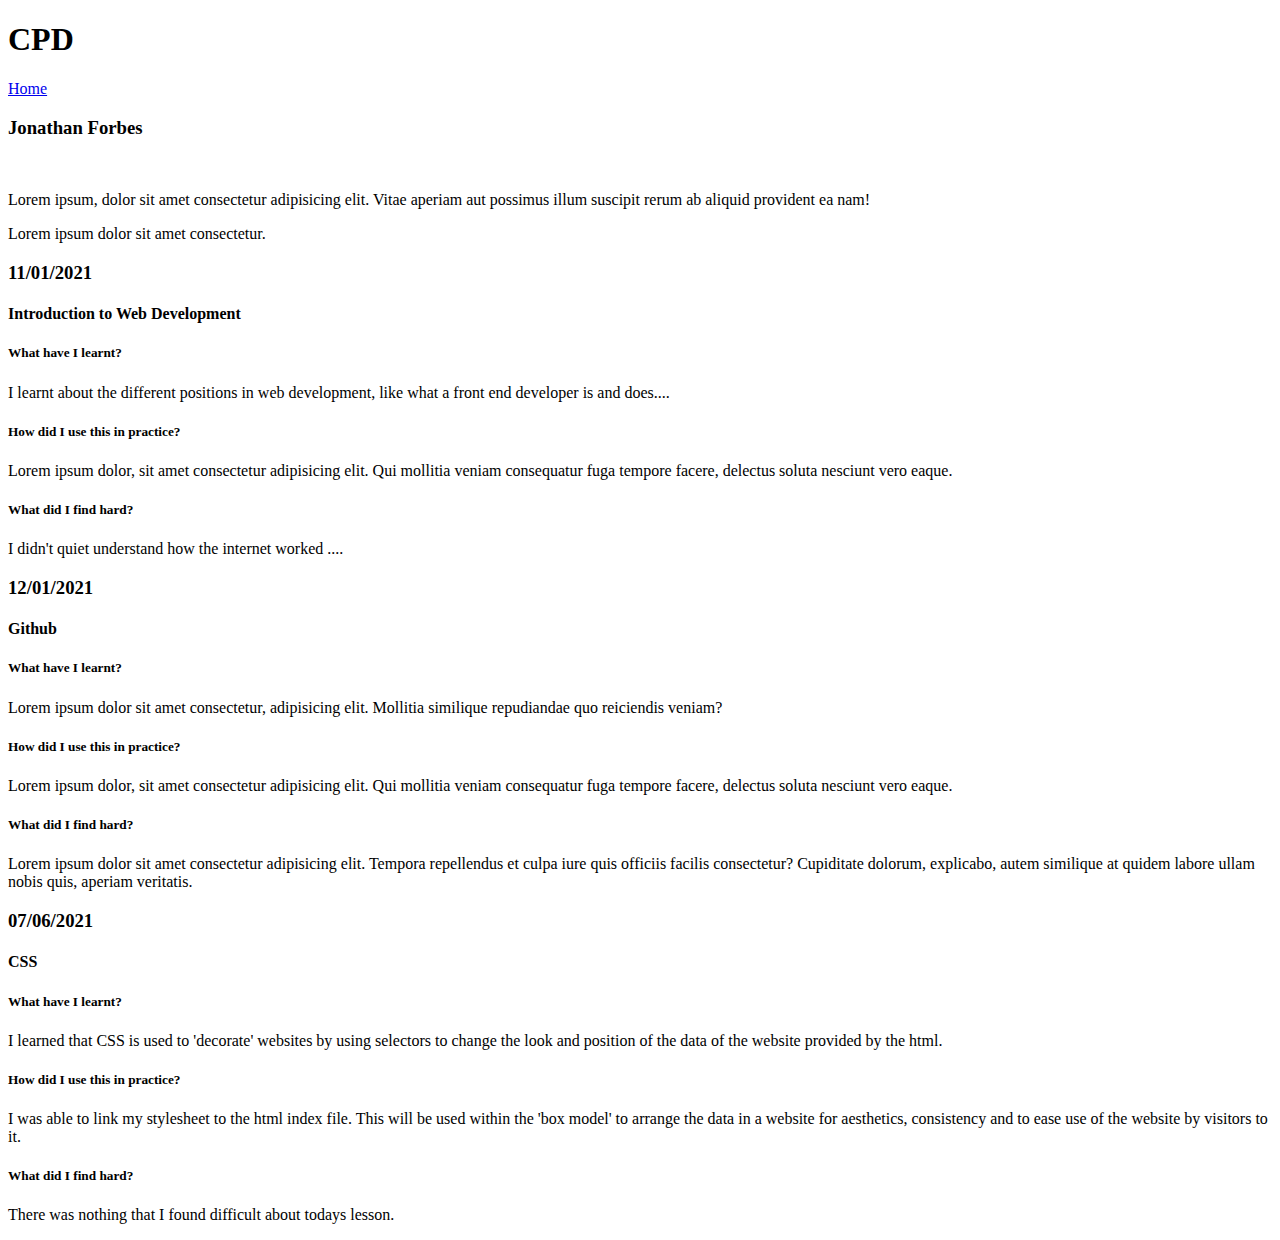
==== CPD/index.html @ 503a936c "CPD 07/06/2021" ====
<!DOCTYPE html>
<html lang="en">
<head>
  <meta charset="UTF-8">
  <meta http-equiv="X-UA-Compatible" content="IE=edge">
  <meta name="viewport" content="width=device-width, initial-scale=1.0">
  <title>CPD</title>
  <link rel="preconnect" href="https://fonts.gstatic.com">
  <link href="https://fonts.googleapis.com/css2?family=Lexend+Deca&display=swap" rel="stylesheet">
  <link rel="stylesheet" href="../assets/styles/base.css">
</head>
<body>

  <header>
    <h1>CPD</h1>
    <nav>
      <a href="../index.html">Home</a>
    </nav>
  </header>

  <article>
    <h3>Jonathan Forbes</h3>
    <img src="https:via.placeholder.com/150" alt="">
    <p>Lorem ipsum, dolor sit amet consectetur adipisicing elit. Vitae aperiam aut possimus illum suscipit rerum ab aliquid provident ea nam!</p>
    <p>Lorem ipsum dolor sit amet consectetur.</p>
  </article>

  <article>
    <h3>11/01/2021</h3>
    <h4>Introduction to Web Development</h4>
    <h5>What have I learnt?</h5>
    <p>I learnt about the different positions in web development, like what a front end developer is and does....</p>
    <h5>How did I use this in practice?</h5>
    <p>Lorem ipsum dolor, sit amet consectetur adipisicing elit. Qui mollitia veniam consequatur fuga tempore facere, delectus soluta nesciunt vero eaque.</p>
    <h5>What did I find hard?</h5>
    <p>I didn't quiet understand how the internet worked ....</p>
  </article>

  <article>
    <h3>12/01/2021</h3>
    <h4>Github</h4>
    <h5>What have I learnt?</h5>
    <p>Lorem ipsum dolor sit amet consectetur, adipisicing elit. Mollitia similique repudiandae quo reiciendis veniam?</p>
    <h5>How did I use this in practice?</h5>
    <p>Lorem ipsum dolor, sit amet consectetur adipisicing elit. Qui mollitia veniam consequatur fuga tempore facere,
      delectus soluta nesciunt vero eaque.</p>
    <h5>What did I find hard?</h5>
    <p>Lorem ipsum dolor sit amet consectetur adipisicing elit. Tempora repellendus et culpa iure quis officiis facilis consectetur? Cupiditate dolorum, explicabo, autem similique at quidem labore ullam nobis quis, aperiam veritatis.</p>
  </article>

  <article>
    <h3>07/06/2021</h3>
    <h4>CSS</h4>
    <h5>What have I learnt?</h5>
    <p>I learned that CSS is used to 'decorate' websites by using selectors to change the look and position of the data of the website provided by the html.</p>
    <h5>How did I use this in practice?</h5>
    <p>I was able to link my stylesheet to the html index file. This will be used within the 'box model' to arrange the data in a website for aesthetics, consistency and to ease use of the website by visitors to it.</p>
    <h5>What did I find hard?</h5>
    <p>There was nothing that I found difficult about todays lesson.</p>
  </article>
  
</body>
</html>
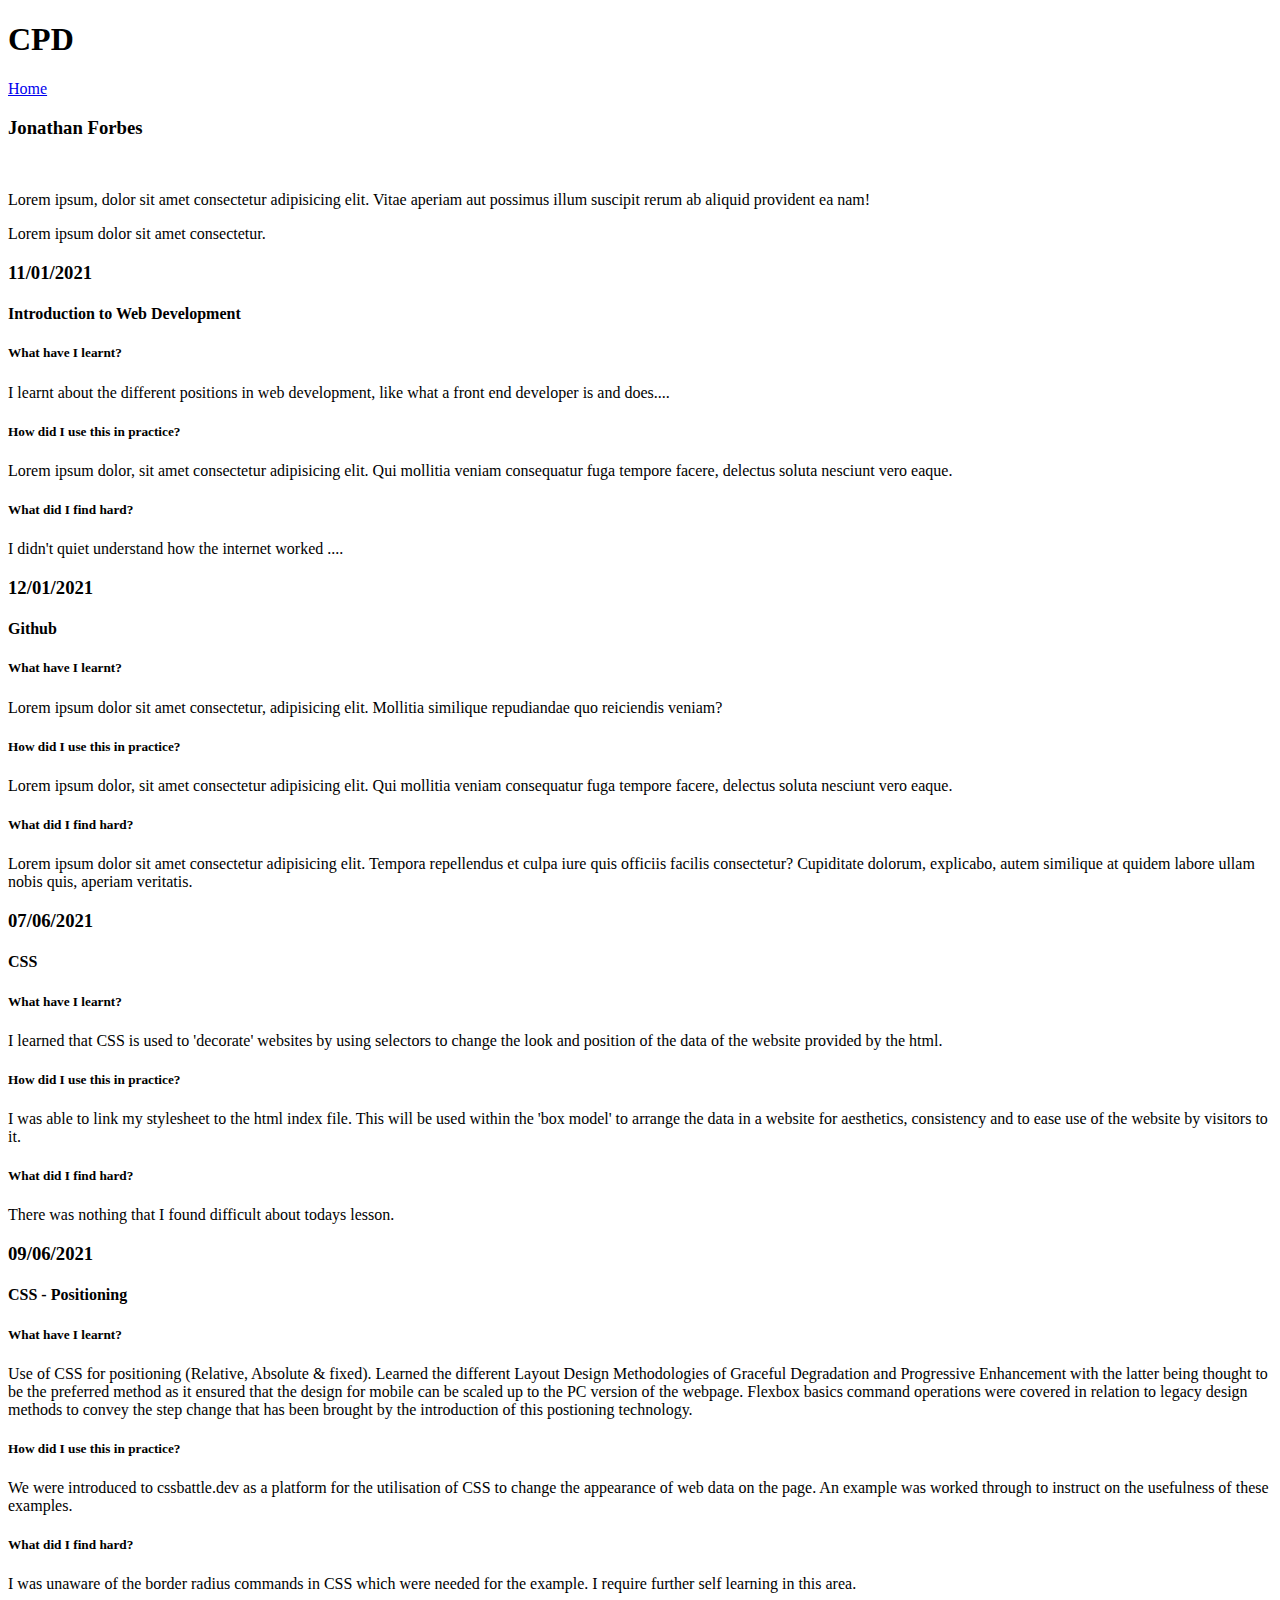
==== commit 8afb5276: "CPD CSS - Positioning 09/06/2021" ====
--- a/CPD/index.html
+++ b/CPD/index.html
@@ -59,5 +59,16 @@
     <p>There was nothing that I found difficult about todays lesson.</p>
   </article>
   
+  <article>
+    <h3>09/06/2021</h3>
+    <h4>CSS - Positioning</h4>
+    <h5>What have I learnt?</h5>
+    <p>Use of CSS for positioning (Relative, Absolute & fixed). Learned the different Layout Design Methodologies of Graceful Degradation and Progressive Enhancement with the latter being thought to be the preferred method as it ensured that the design for mobile can be scaled up to the PC version of the webpage. Flexbox basics command operations were covered in relation to legacy design methods to convey the step change that has been brought by the introduction of this postioning technology.</p>
+    <h5>How did I use this in practice?</h5>
+    <p>We were introduced to cssbattle.dev as a platform for the utilisation of CSS to change the appearance of web data on the page. An example was worked through to instruct on the usefulness of these examples.</p>
+    <h5>What did I find hard?</h5>
+    <p>I was unaware of the border radius commands in CSS which were needed for the example. I require further self learning in this area.</p>
+  </article>
+
 </body>
 </html>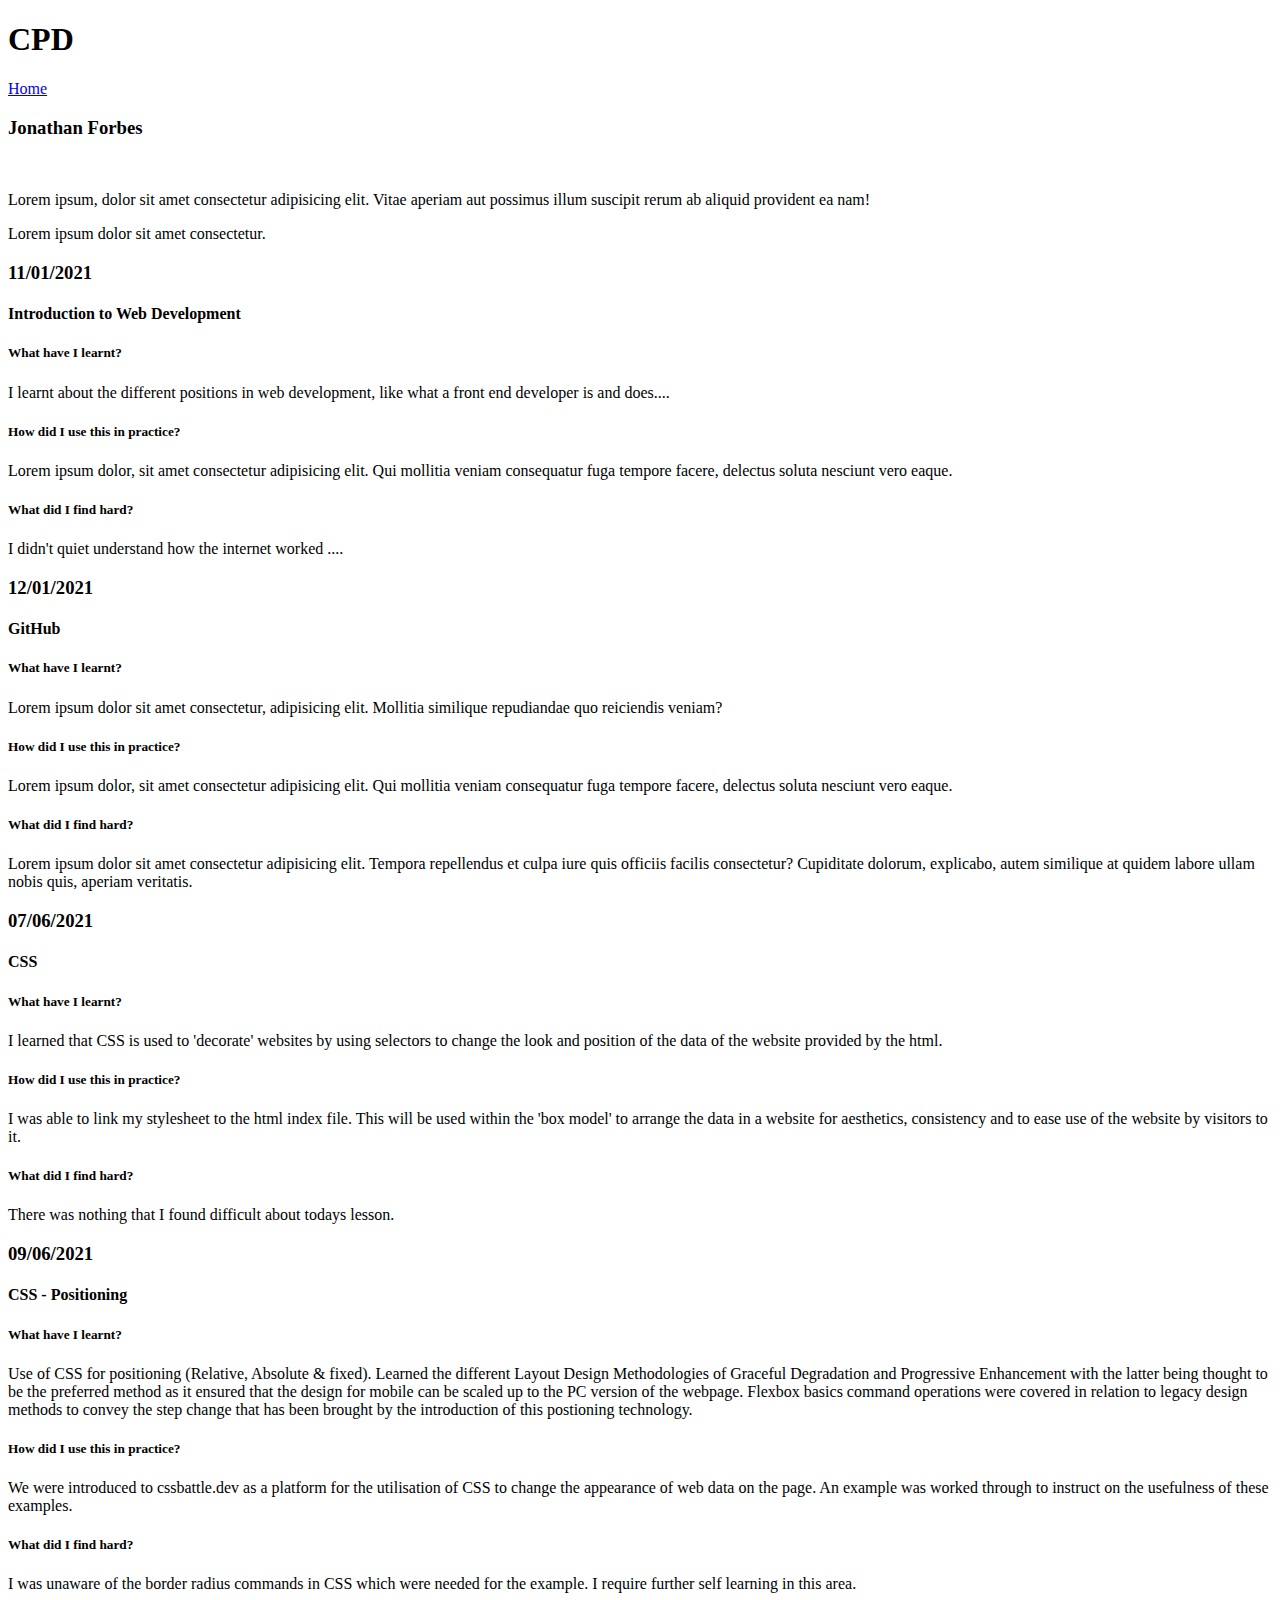
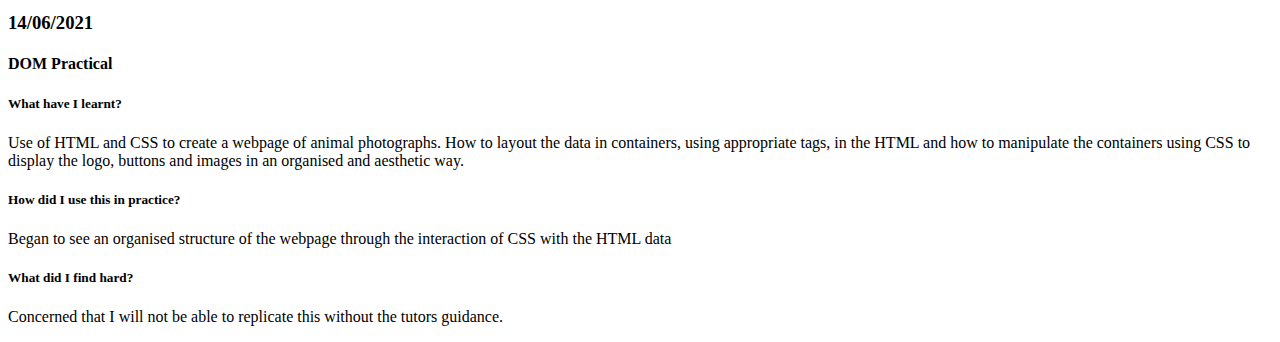
==== commit ba5b3368: "Module 2" ====
--- a/CPD/index.html
+++ b/CPD/index.html
@@ -38,7 +38,7 @@
 
   <article>
     <h3>12/01/2021</h3>
-    <h4>Github</h4>
+    <h4>GitHub</h4>
     <h5>What have I learnt?</h5>
     <p>Lorem ipsum dolor sit amet consectetur, adipisicing elit. Mollitia similique repudiandae quo reiciendis veniam?</p>
     <h5>How did I use this in practice?</h5>
@@ -70,5 +70,16 @@
     <p>I was unaware of the border radius commands in CSS which were needed for the example. I require further self learning in this area.</p>
   </article>
 
+  <article>
+    <h3>14/06/2021</h3>
+    <h4>DOM Practical</h4>
+    <h5>What have I learnt?</h5>
+    <p>Use of HTML and CSS to create a webpage of animal photographs. How to layout the data in containers, using appropriate tags, in the HTML and how to manipulate the containers using CSS to display the logo, buttons and images in an organised and aesthetic way.</p>
+    <h5>How did I use this in practice?</h5>
+    <p>Began to see an organised structure of the webpage through the interaction of CSS with the HTML data</p>
+    <h5>What did I find hard?</h5>
+    <p>Concerned that I will not be able to replicate this without the tutors guidance.</p>
+  </article>
+
 </body>
 </html>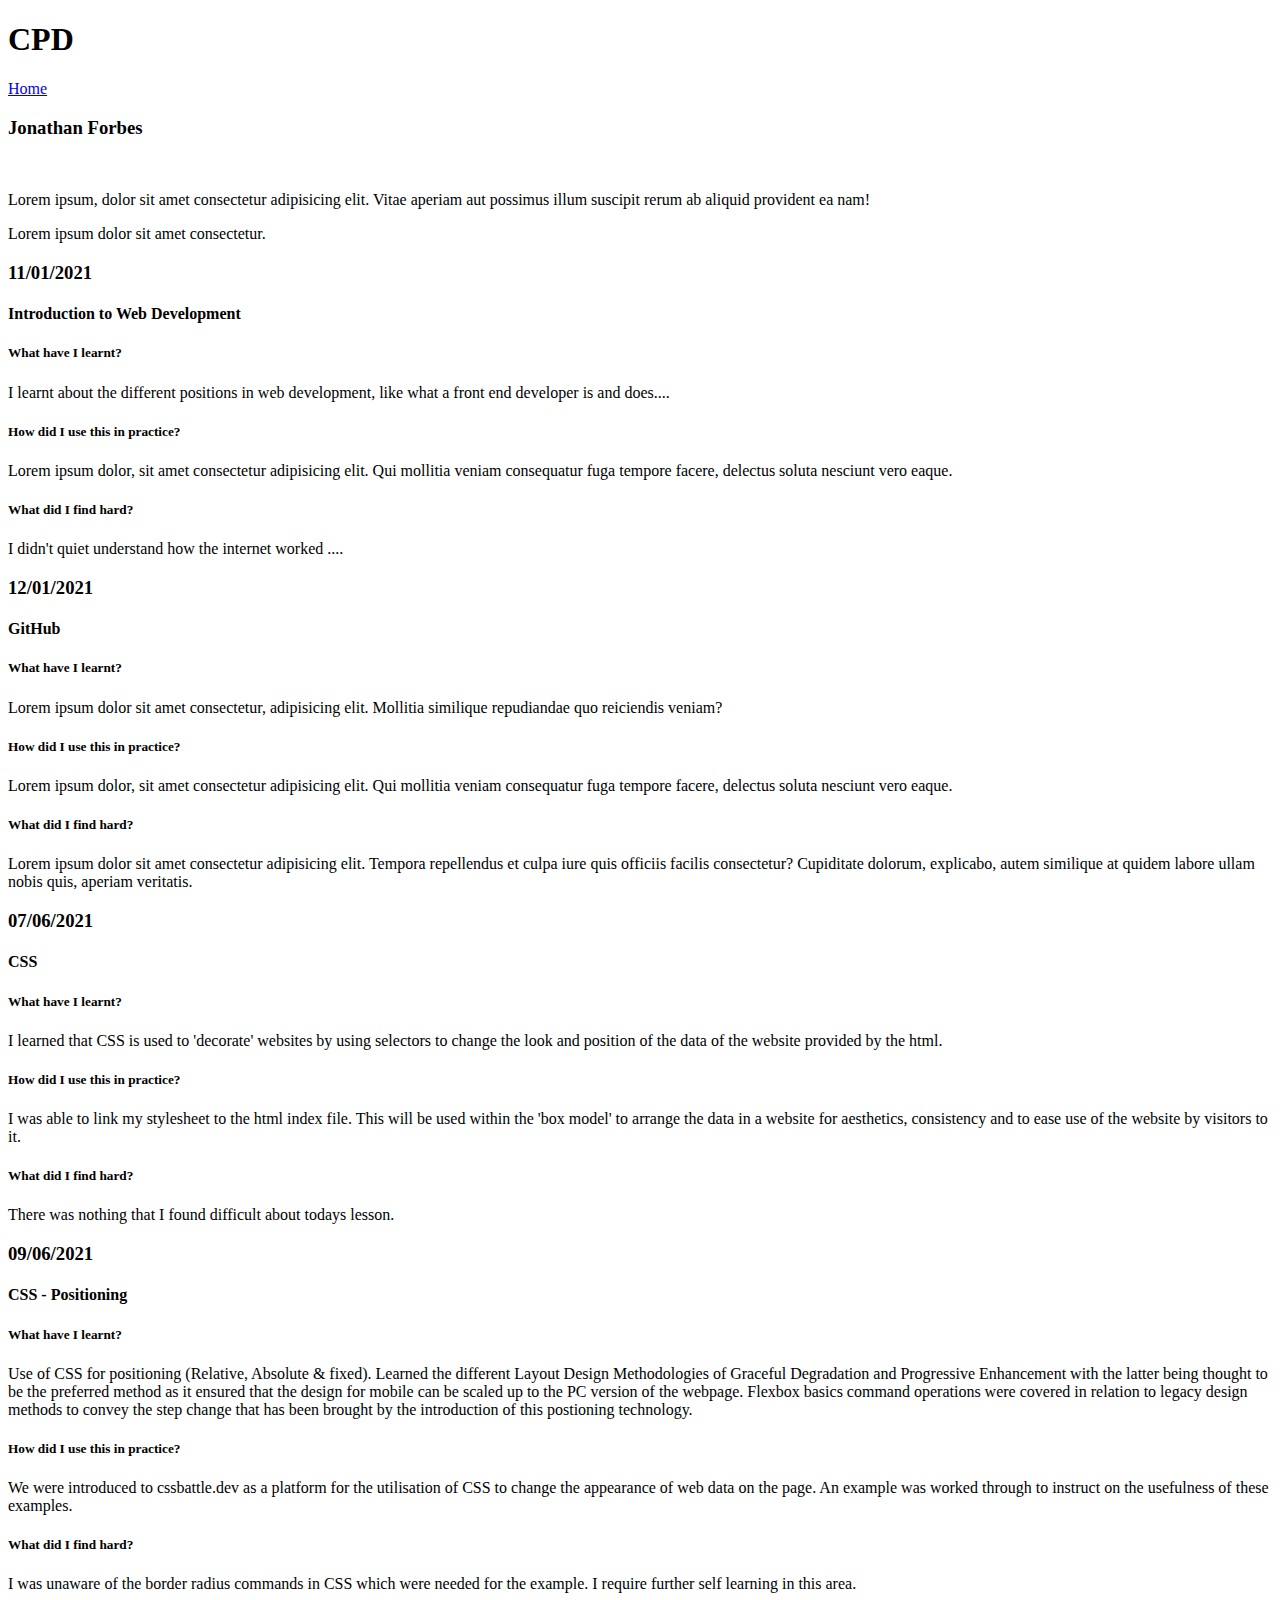
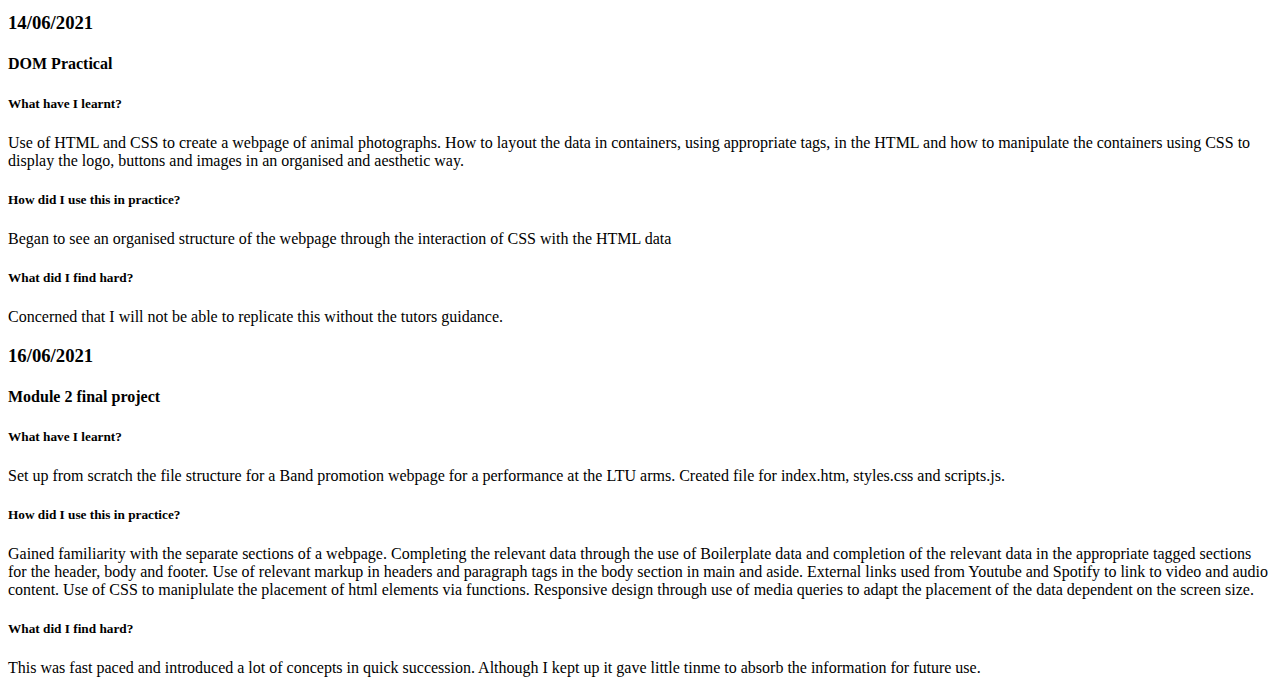
==== commit d9e0da7a: "Updated CPD 16/06/2021" ====
--- a/CPD/index.html
+++ b/CPD/index.html
@@ -81,5 +81,16 @@
     <p>Concerned that I will not be able to replicate this without the tutors guidance.</p>
   </article>
 
+  <article>
+    <h3>16/06/2021</h3>
+    <h4>Module 2 final project</h4>
+    <h5>What have I learnt?</h5>
+    <p>Set up from scratch the file structure for a Band promotion webpage for a performance at the LTU arms. Created file for index.htm, styles.css and scripts.js.</p>
+    <h5>How did I use this in practice?</h5>
+    <p>Gained familiarity with the separate sections of a webpage. Completing the relevant data through the use of Boilerplate data and completion of the relevant data in the appropriate tagged sections for the header, body and footer. Use of relevant markup in headers and paragraph tags in the body section in main and aside. External links used from Youtube and Spotify to link to video and audio content. Use of CSS to maniplulate the placement of html elements via functions. Responsive design through use of media queries to adapt the placement of the data dependent on the screen size.</p>
+    <h5>What did I find hard?</h5>
+    <p>This was fast paced and introduced a lot of concepts in quick succession. Although I kept up it gave little tinme to absorb the information for future use.</p>
+  </article>
+
 </body>
 </html>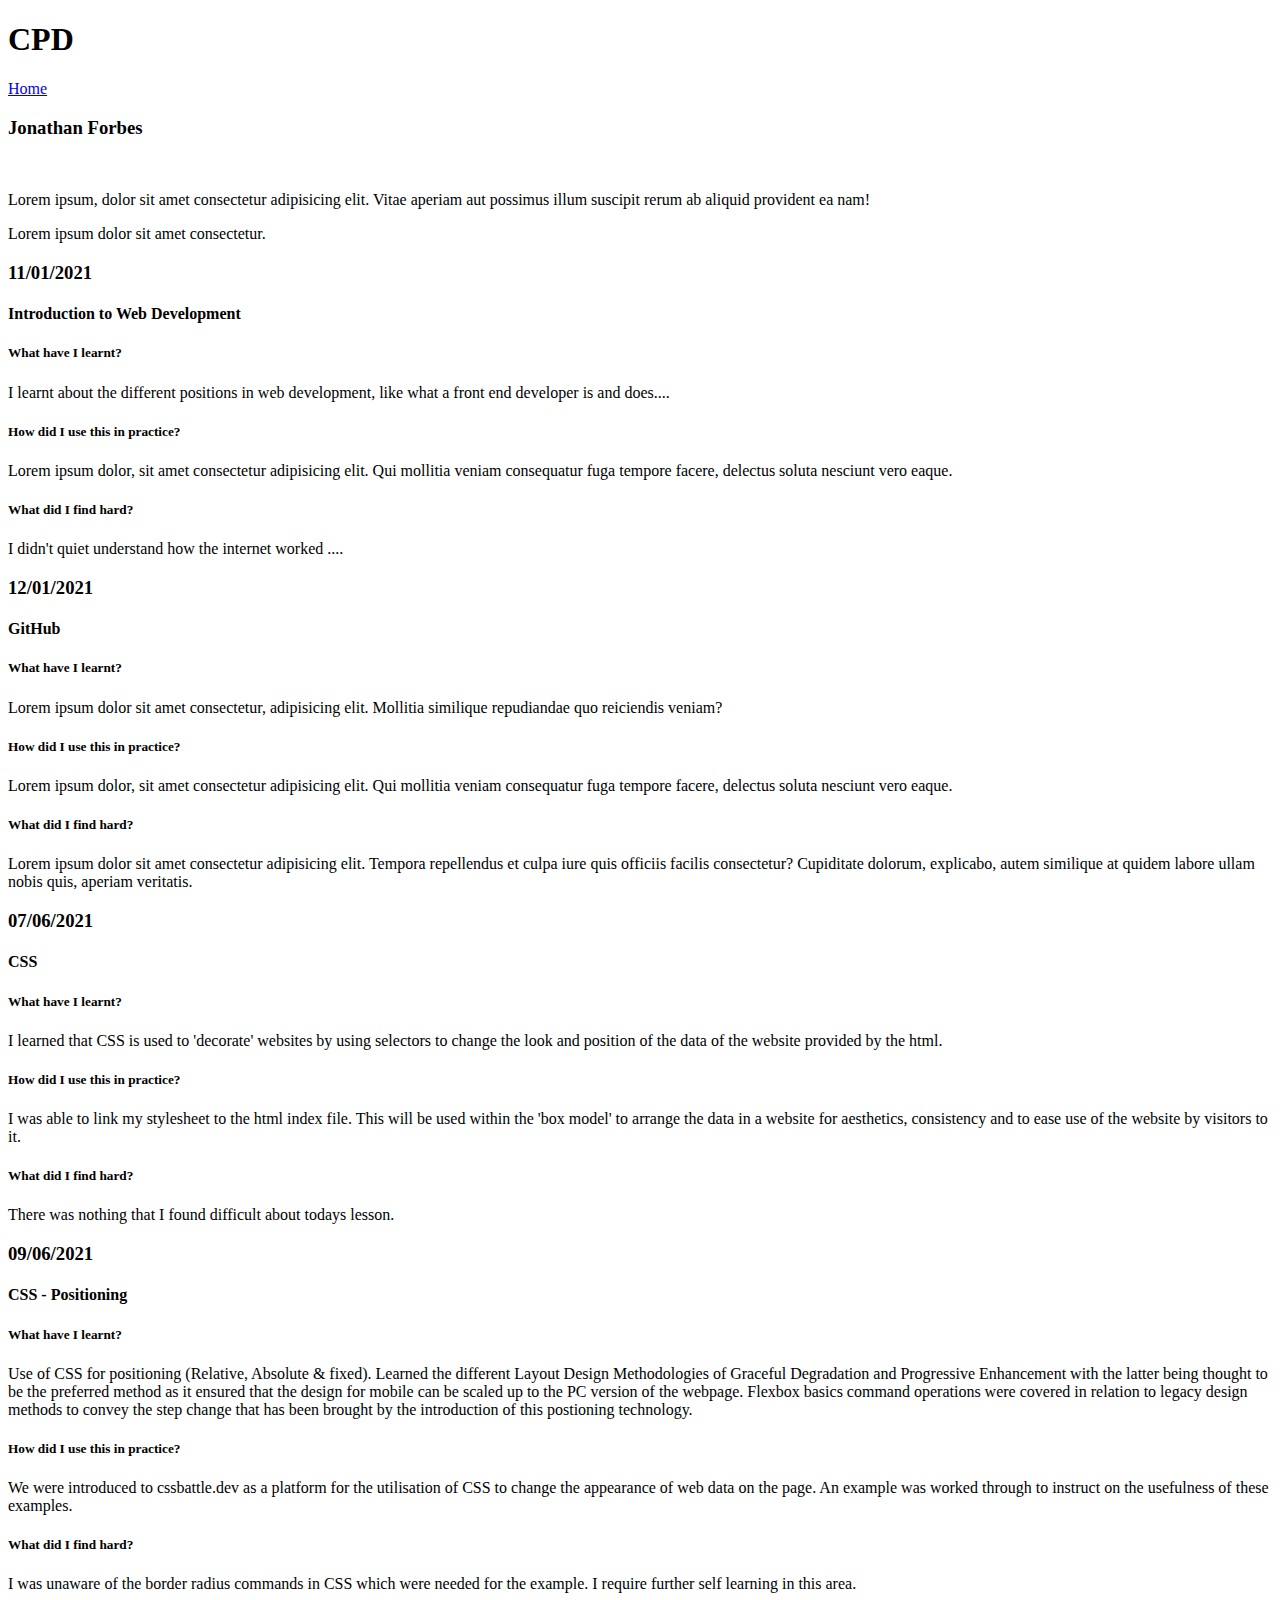
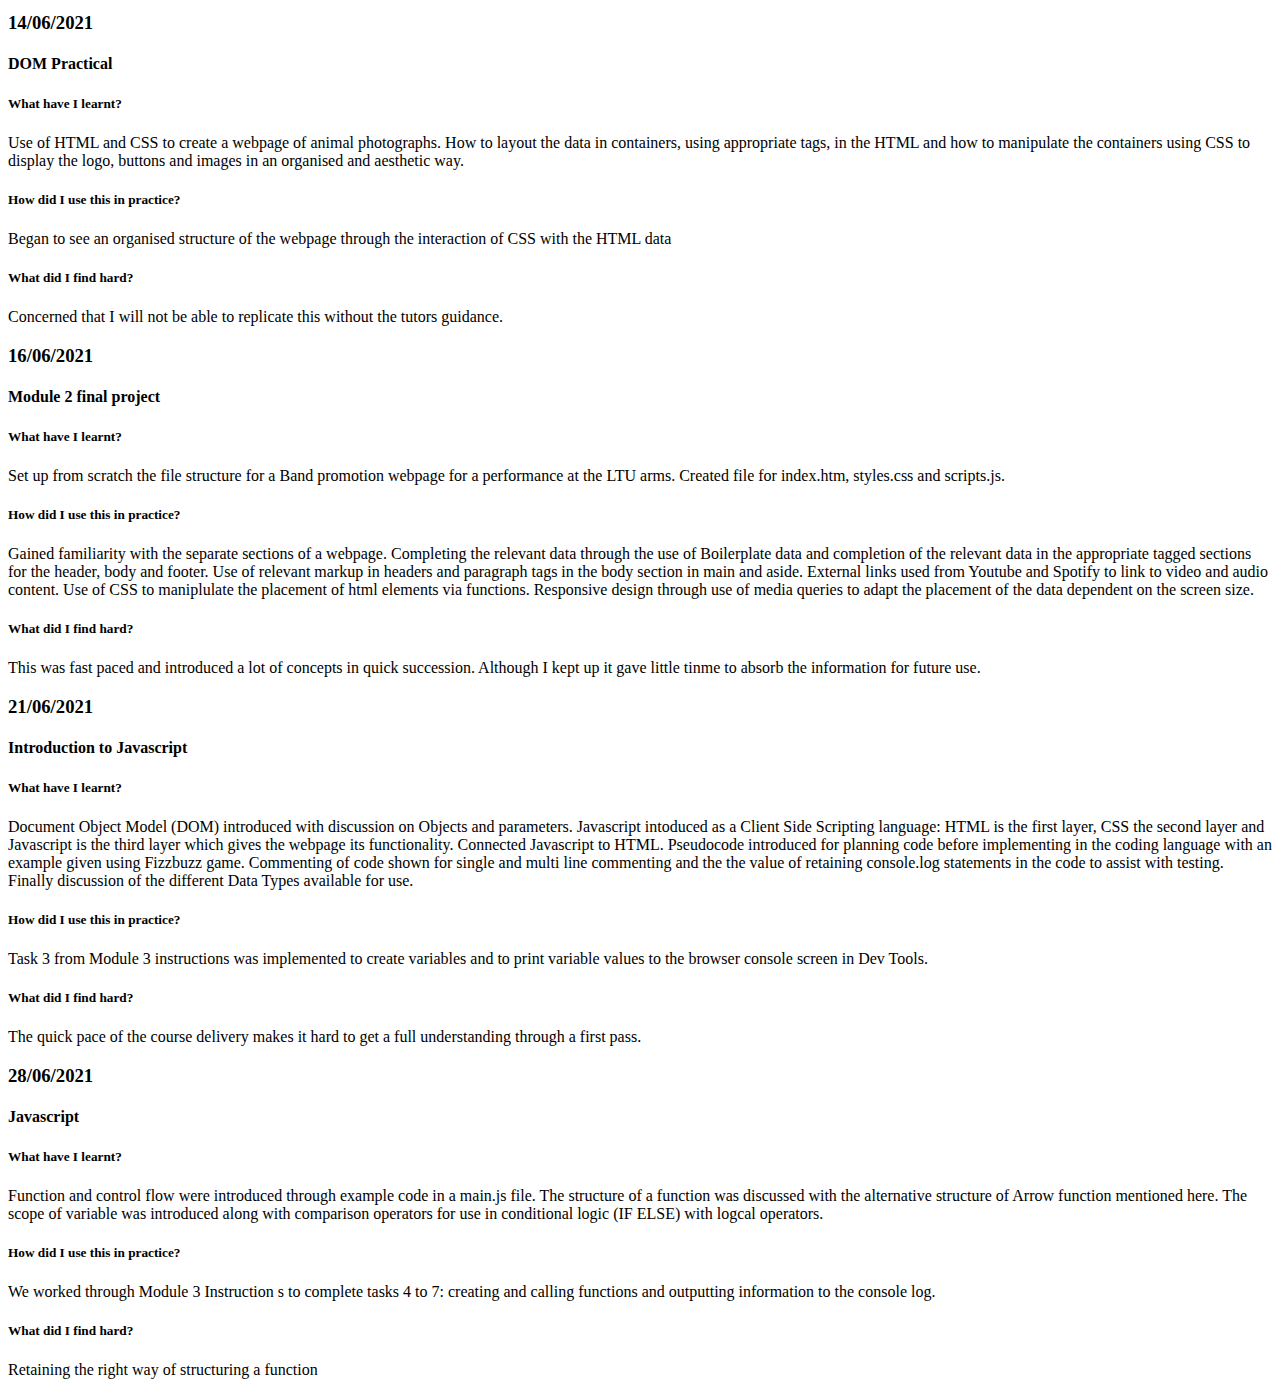
==== commit 1fec5c9a: "CPD up to 23/06/2021" ====
--- a/CPD/index.html
+++ b/CPD/index.html
@@ -92,5 +92,27 @@
     <p>This was fast paced and introduced a lot of concepts in quick succession. Although I kept up it gave little tinme to absorb the information for future use.</p>
   </article>
 
+  <article>
+    <h3>21/06/2021</h3>
+    <h4>Introduction to Javascript</h4>
+    <h5>What have I learnt?</h5>
+    <p>Document Object Model (DOM) introduced with discussion on Objects and parameters. Javascript intoduced as a Client Side Scripting language: HTML is the first layer, CSS the second layer and Javascript is the third layer which gives the webpage its functionality. Connected Javascript to HTML. Pseudocode introduced for planning code before implementing in the coding language with an example given using Fizzbuzz game. Commenting of code shown for single and multi line commenting and the the value of retaining console.log statements in the code to assist with testing. Finally discussion of the different Data Types available for use.</p>
+    <h5>How did I use this in practice?</h5>
+    <p>Task 3 from Module 3 instructions was implemented to create variables and to print variable values to the browser console screen in Dev Tools.</p>
+    <h5>What did I find hard?</h5>
+    <p>The quick pace of the course delivery makes it hard to get a full understanding through a first pass.</p>
+  </article>
+  
+  <article>
+    <h3>28/06/2021</h3>
+    <h4>Javascript</h4>
+    <h5>What have I learnt?</h5>
+    <p>Function and control flow were introduced through example code in a main.js file. The structure of a function was discussed with the alternative structure of Arrow function mentioned here. The scope of variable was introduced along with comparison operators for use in conditional logic (IF ELSE) with logcal operators.</p>
+    <h5>How did I use this in practice?</h5>
+    <p>We worked through Module 3 Instruction s to complete tasks 4 to 7: creating and calling functions and outputting information to the console log.</p>
+    <h5>What did I find hard?</h5>
+    <p>Retaining the right way of structuring a function</p>
+  </article>
+
 </body>
 </html>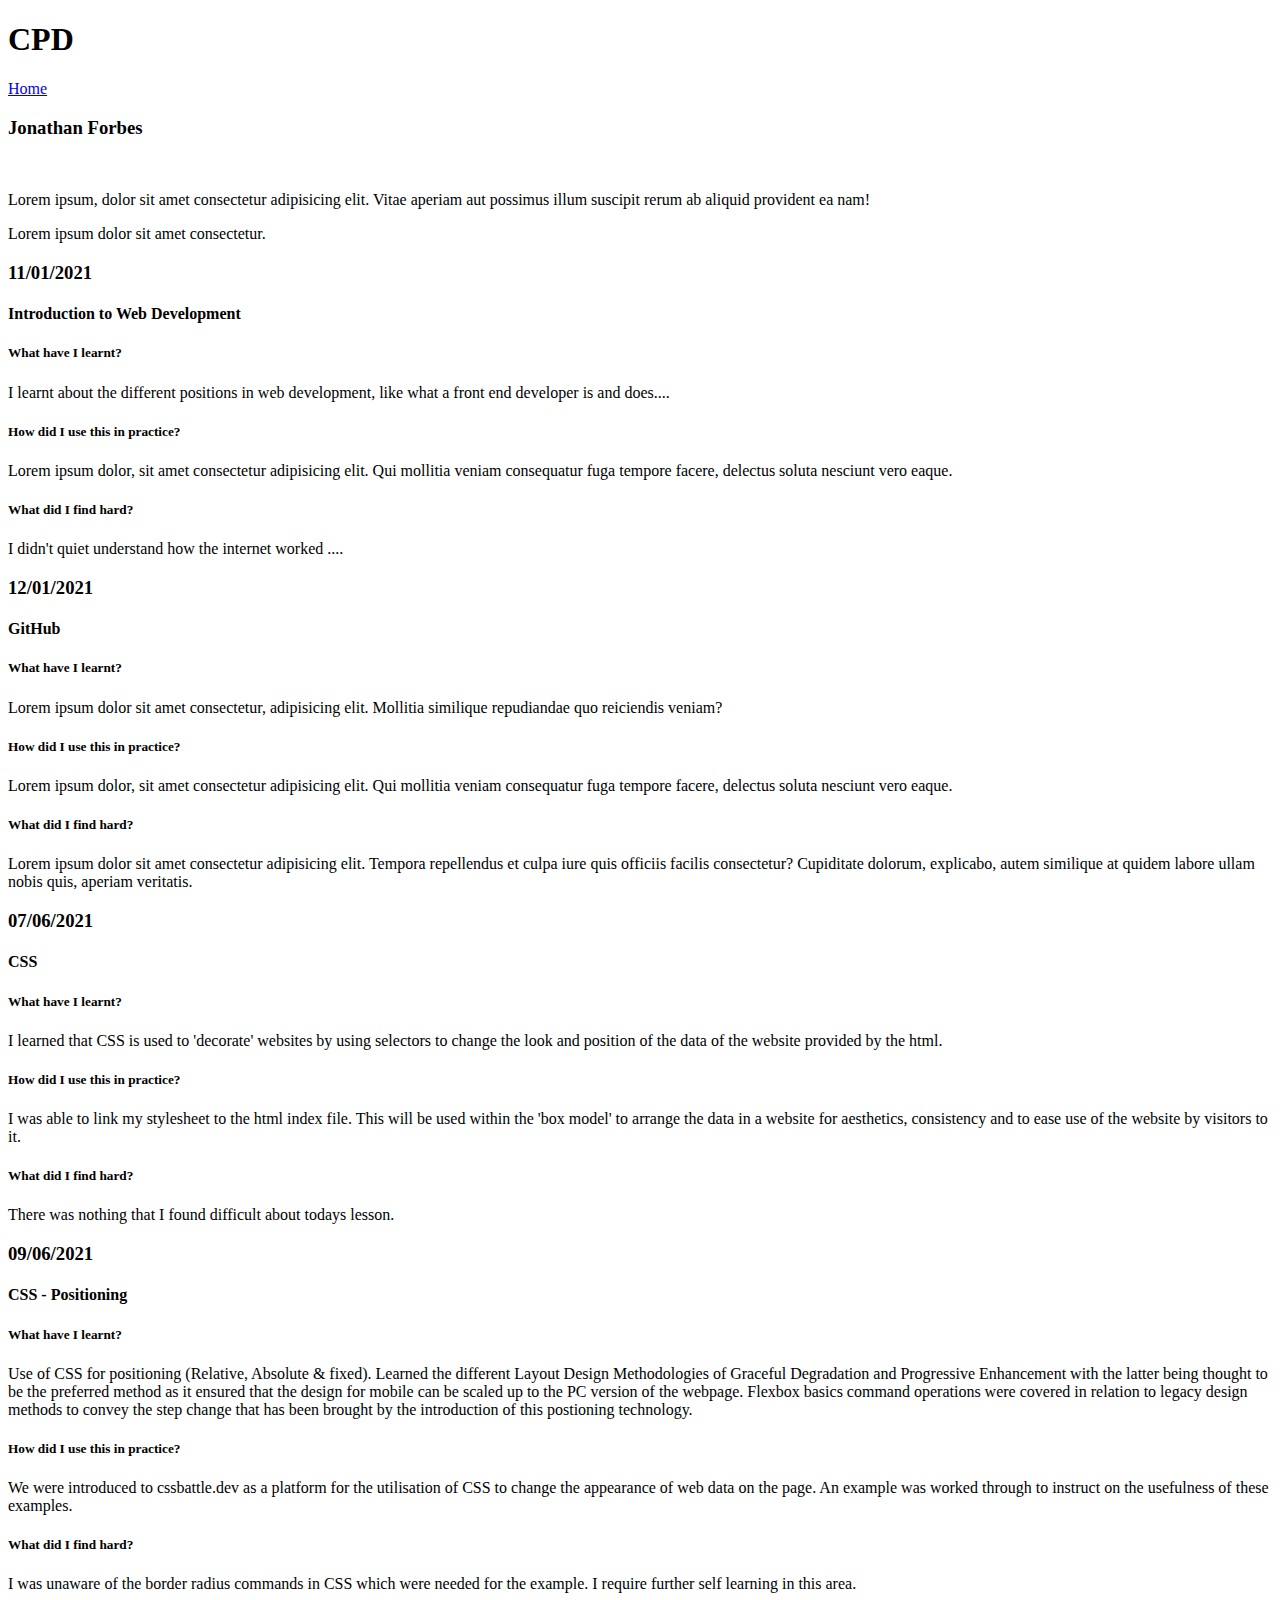
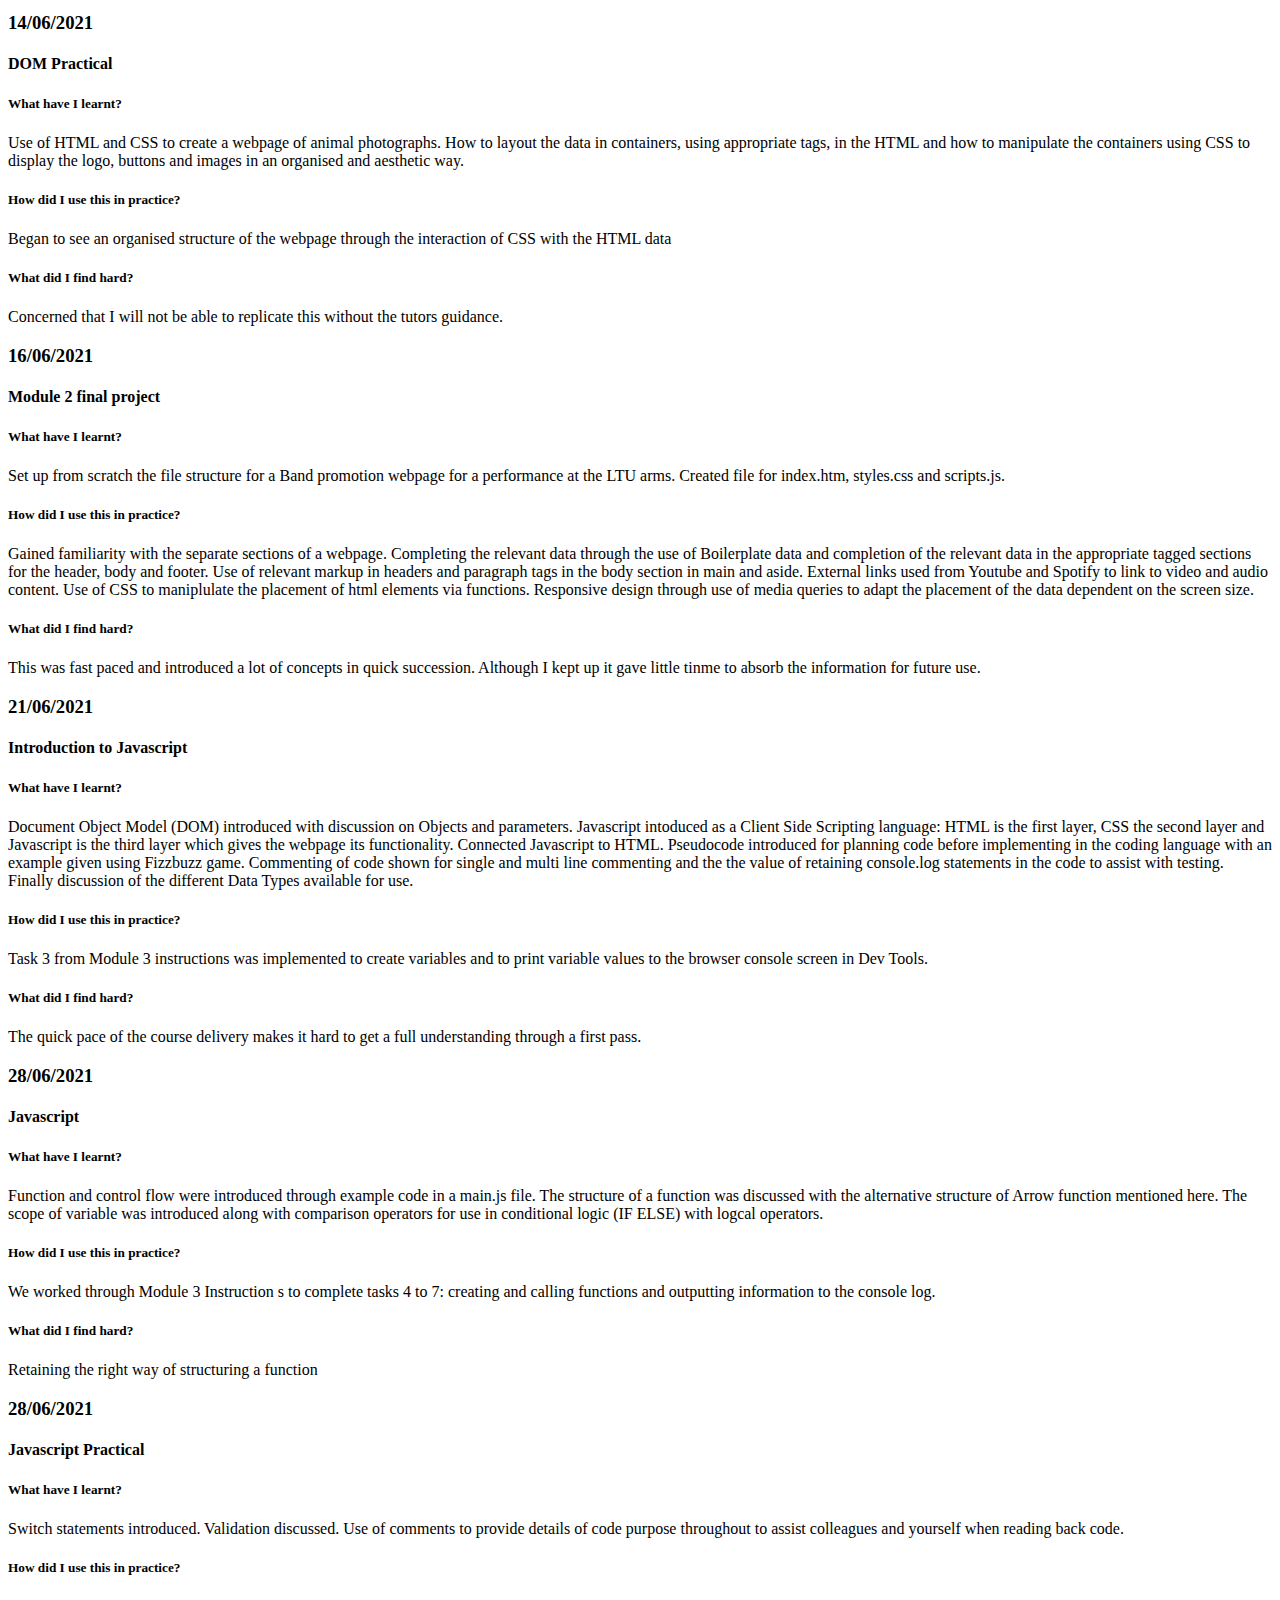
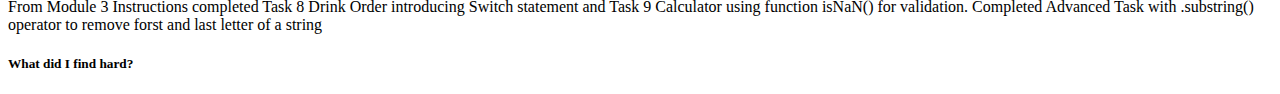
==== commit 05d41fe3: "CPD 28/06/2021" ====
--- a/CPD/index.html
+++ b/CPD/index.html
@@ -114,5 +114,16 @@
     <p>Retaining the right way of structuring a function</p>
   </article>
 
+  <article>
+    <h3>28/06/2021</h3>
+    <h4>Javascript Practical</h4>
+    <h5>What have I learnt?</h5>
+    <p>Switch statements introduced. Validation discussed. Use of comments to provide details of code purpose throughout to assist colleagues and yourself when reading back code.</p>
+    <h5>How did I use this in practice?</h5>
+    <p>From Module 3 Instructions completed Task 8 Drink Order introducing Switch statement and Task 9 Calculator using function isNaN() for validation. Completed Advanced Task with .substring() operator to remove forst and last letter of a string</p>
+    <h5>What did I find hard?</h5>
+    <p></p>
+  </article>
+
 </body>
 </html>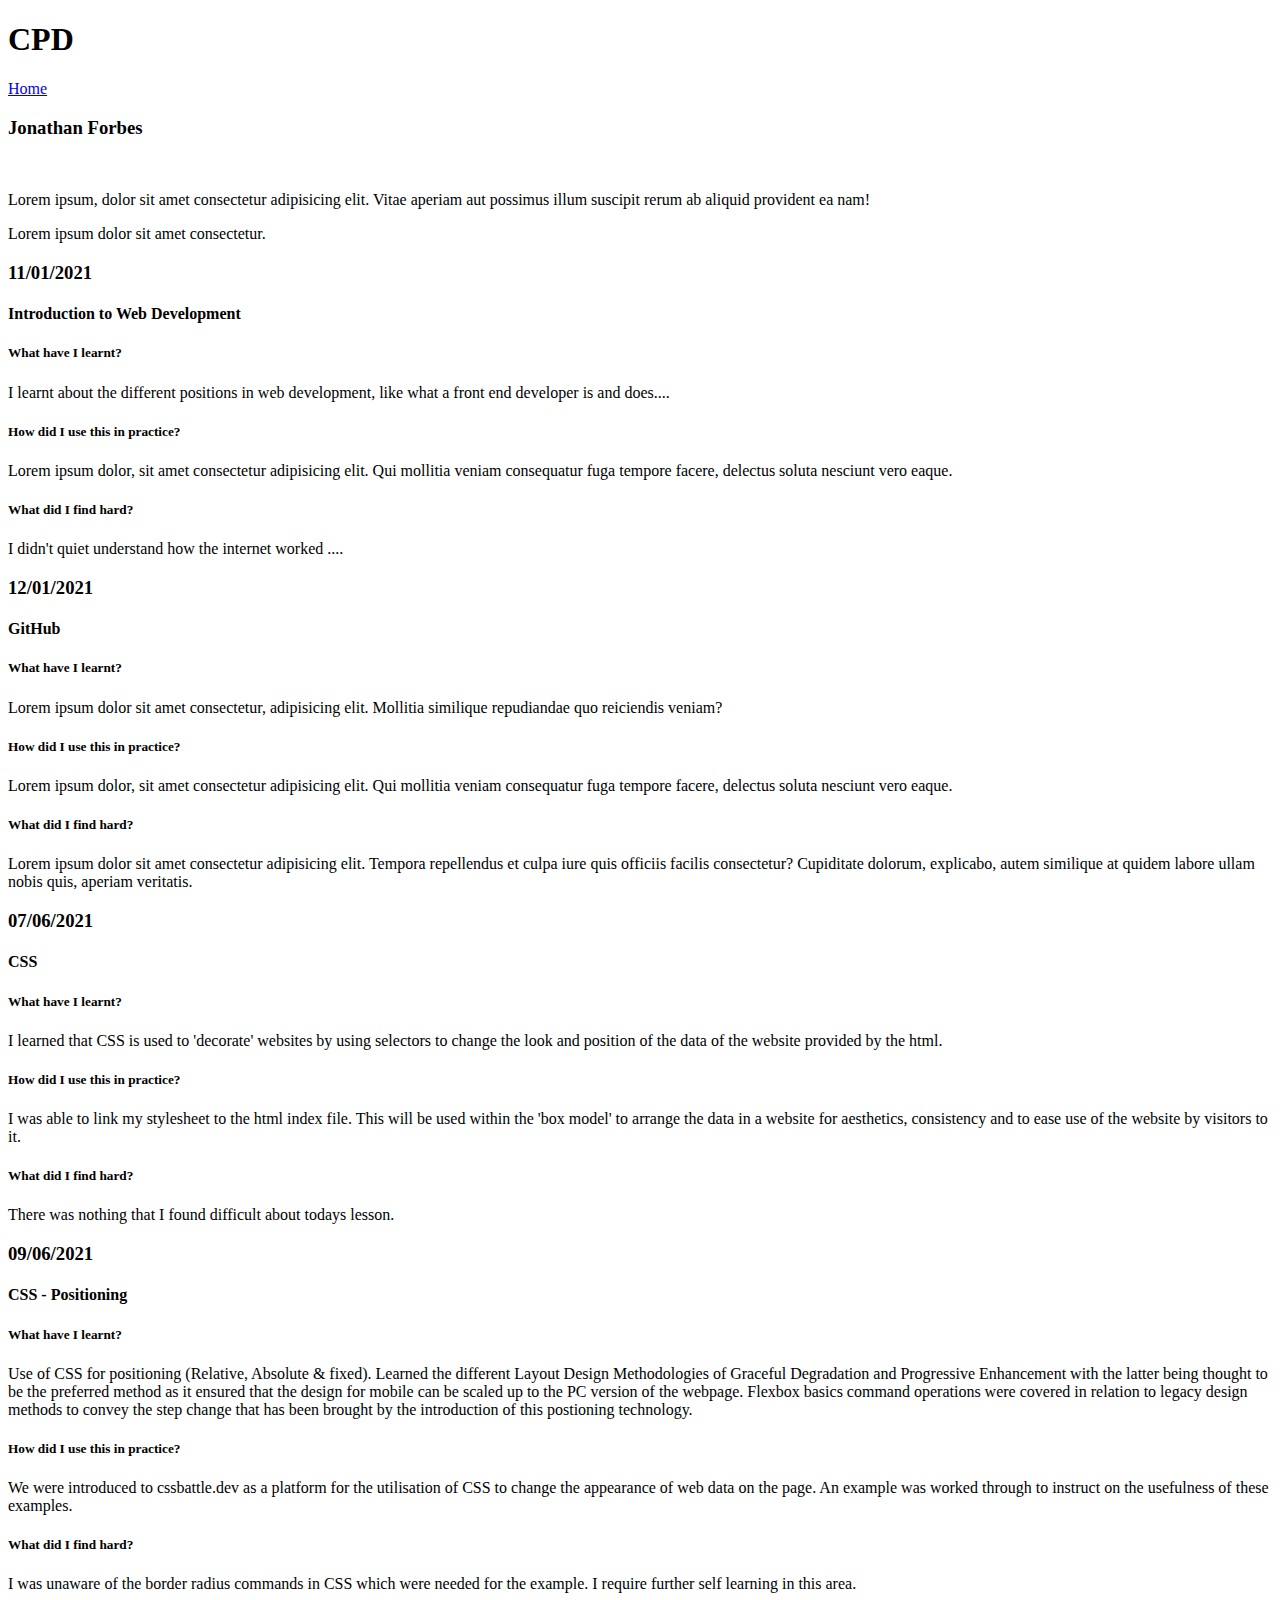
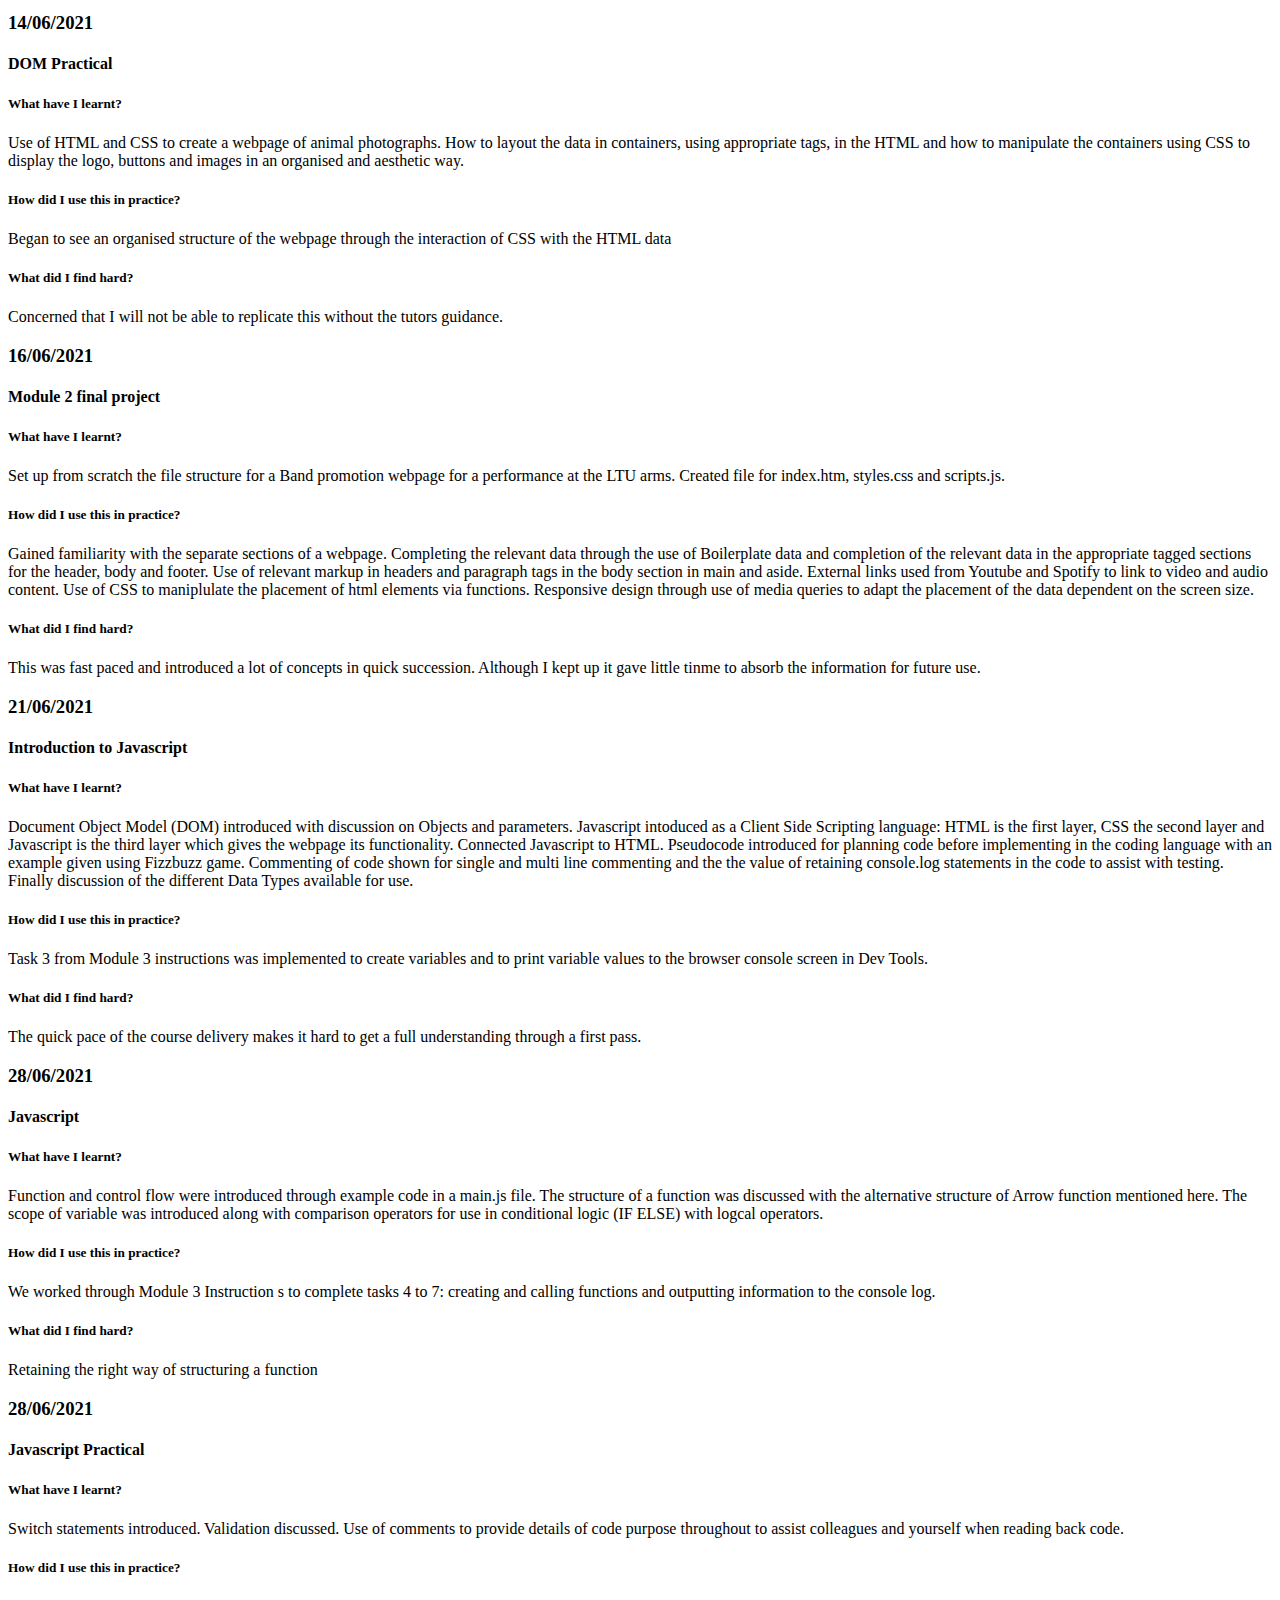
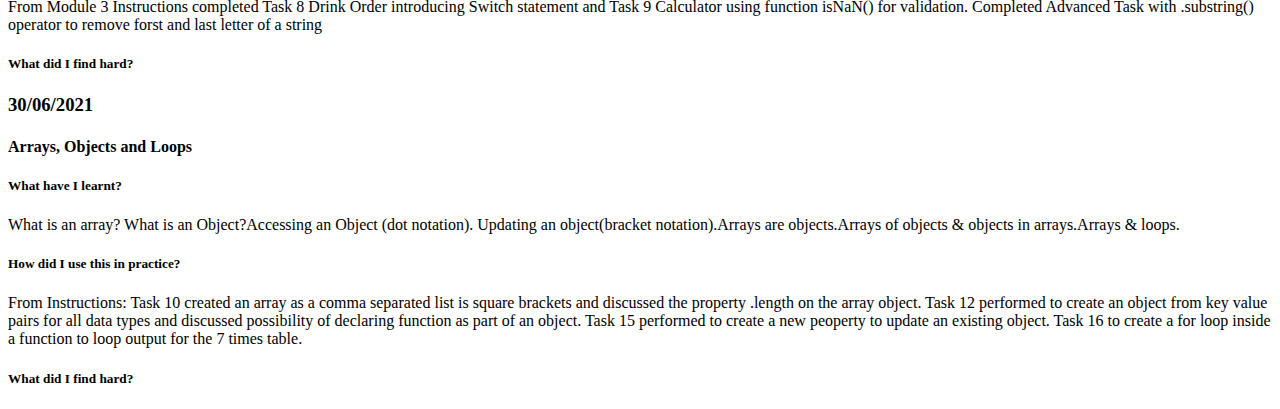
==== commit d83259b4: "CPD 30/06/2021" ====
--- a/CPD/index.html
+++ b/CPD/index.html
@@ -125,5 +125,15 @@
     <p></p>
   </article>
 
+  <article>
+    <h3>30/06/2021</h3>
+    <h4>Arrays, Objects and Loops</h4>
+    <h5>What have I learnt?</h5>
+    <p>What is an array? What is an Object?Accessing an Object (dot notation). Updating an object(bracket notation).Arrays are objects.Arrays of objects & objects in arrays.Arrays & loops.</p>
+    <h5>How did I use this in practice?</h5>
+    <p>From Instructions: Task 10 created an array as a comma separated list is square brackets and discussed the property .length on the array object. Task 12 performed to create an object from key value pairs for all data types and discussed possibility of declaring function as part of an object. Task 15 performed to create a new peoperty to update an existing object. Task 16 to create a for loop inside a function to loop output for the 7 times table.</p>
+    <h5>What did I find hard?</h5>
+    <p></p>
+  </article>
 </body>
 </html>